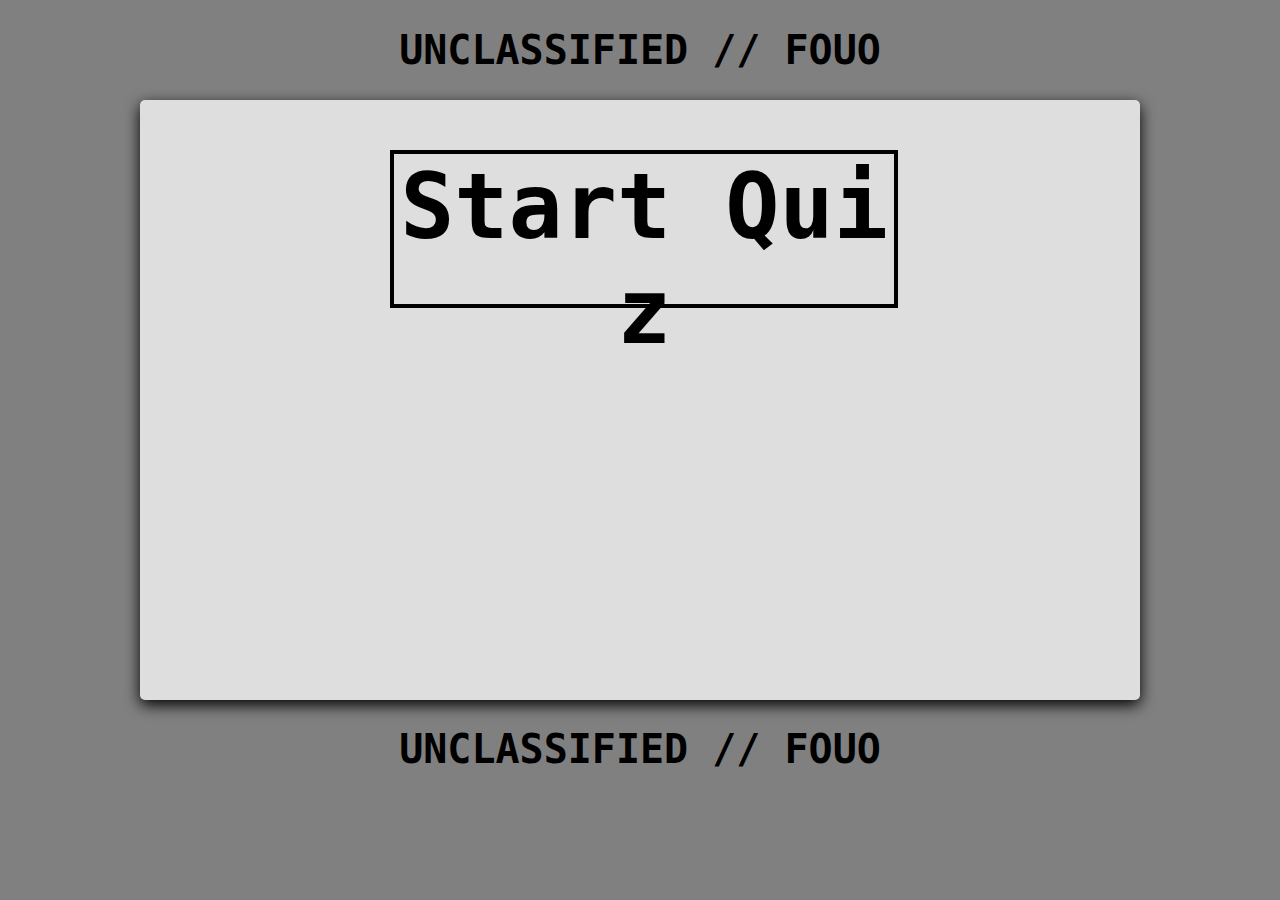
==== EWO_ALL100.html @ 4bd4e0dd "Add files via upload" ====
<!DOCTYPE html>

<html lang="en">

<head>

    <meta charset="UTF-8">

    <title>Quiz</title>

    <link rel="stylesheet" href="style.css">

</head>

<body style="background-color:#808080">
<header>
  <h1><center>UNCLASSIFIED // FOUO</center></h1>
  </header>
    <div id="container">
	

        <div id="start">Start Quiz</div>
		 
        <div id="quiz" style="display: none">

            <div id="question"></div>

            <div id="qImg"></div>

            <div id="choices">

                <div class="choice" id="A" onclick="checkAnswer('A')"></div>

                <div class="choice" id="B" onclick="checkAnswer('B')"></div>

                <div class="choice" id="C" onclick="checkAnswer('C')"></div>
				
				<div class="choice" id="D" onclick="checkAnswer('D')"></div>

            </div>
					<button id="button">Next </button>
				    <div id="correctans"> </div>
            <div id="timer">

                <div id="counter"></div>

                <div id="btimeGauge"></div>

                <div id="timeGauge"></div>

            </div>

            <div id="progress"></div>

        </div>

        <div id="scoreContainer" style="display: none"></div>
    </div>

    <script src="EWO_ALL100.js"></script>
<footer>
  <h1><center>UNCLASSIFIED // FOUO</center></h1>
  
</footer>
</body>

</html>
---- style.css ----
body{
    font-size: 20px;
    font-family: monospace;
}
#container{
    margin : 20px auto;
    background-color: #dedede;
    height: 600px;
    width : 1000px;
    border-radius: 5px;
    box-shadow: 0px 5px 15px 0px;
    position: relative;
}
#start{
    font-size: 4.5em;
    font-weight: bolder;
	word-break: break-all;
    width:500px;
    height:150px;
    border : 4px solid #000000;
    text-align: center;
    cursor: pointer;
    position: absolute;
    left:250px;
    top:50px;
    color : #000000;
}
#start:hover{
    border: 15px solid #C21807;
    color : #C21807;
}
#startAir{
    font-size: 1.5em;
    font-weight: bolder;
    word-break: break-all;
    width:100px;
    height:150px;
    border : 2px solid lightgrey;
    text-align: center;
    cursor: pointer;
    position: absolute;
    left:450px;
    top:50px;
    color : lightgrey;
}
#startAir:hover{
    border: 3px solid lightseagreen;
    color : lightseagreen;
}

#button{
    font-size: 1.2em;
    font-weight: bolder;
	word-break: break-all;
    width:100px;
    height:35px;
    border : 4px solid #000000;
    text-align: center;
    cursor: pointer;
    position: absolute;
    right:5px;
    top:5px;
    color : #000000;
	background-color : #B22222;
}
#button:hover{
    border: 2.8px solid #006400;
    color : #006400;
	font-weight: bold;
	font-size: 2em;
	text-align: center;
	width:150px;
    height:50px;
}

#correctans{
    font-size: 2.5em;
    font-weight: bolder;
	word-break: break-all;
    width:50px;
    height:50px;
    border : 4px solid #000000;
    text-align: center;
    cursor: pointer;
    position: absolute;
    left:5px;
    bottom:35px;
    color : #000000;
	background-color : #B22222;
}

#qImg{
    width : 150px;
    height : 100px;
    position: absolute;
    left : 15px;
    top : 15px;
}
#qImg img{
    width : 250px;
    height : 200px;
    border-top-left-radius: 5px;
}

#question{
    width: 750px;
    height : 550px;
    position: absolute;
    right:0;
    top:0;
}
#question p{
    margin : 10;
    padding : 15px;
    font-size: 1.15em;
}

#choices{
    width : 700px;
    position: absolute;
    right : 0;
    top : 180px;
    padding : 25px
}
.choice{
    display: block;
    width : 600px;
    text-align: left & center;
    border : 1px solid grey;
    border-radius: 5px;
    cursor: pointer;
    padding : 10px;
	font-size: 1.2em;
	
}
.choice:hover{
    border : 3px solid yellow;
    font-weight: bold;
	font-size: 2em;
	color : yellow;
	background-color: #555555;
}

#timer{
    position: absolute;
    height : 100px;
    width : 200px;
    bottom : 0px;
    text-align: center;
}
#counter{
    font-size: 3em;
}
#btimeGauge{
    width : 150px;
    height : 10px;
    border-radius: 10px;
    background-color: lightgray;
    margin-left : 25px;
}
#timeGauge{
    height : 10px;
    border-radius: 10px;
    background-color: mediumseagreen;
    margin-top : -10px;
    margin-left : 25px;
}
#progress{
    width : 700px;
    position: absolute;
    bottom : 0px;
    right : 0px;
    padding:5px;
    text-align: right;
}
.prog{
    width : 10px;
    height : 10px;
    border: 1px solid #000;
    display: inline-block;
    border-radius: 50%;
    margin-left : 5px;
    margin-right : 5px;
}
#scoreContainer{
    margin : 20px auto;
    background-color: lightseagreen;
    opacity: 2.8;
    height: 600px;
    width : 1000px;
    border-radius: 5px;
    box-shadow: 0px 5px 15px 0px;
    position: relative;
    display: none;
}
#scoreContainer img{
    position: absolute;
	height: 400px;
    width : 400px;
    top:20px;
    left:320px;
}
#scoreContainer p{
    position: absolute;
    display: block;
    width : 59px;
    height :59px;
    top:350px;
    left:450px;
    font-size: 5em;
    font-weight: bold;
    text-align: center;
}
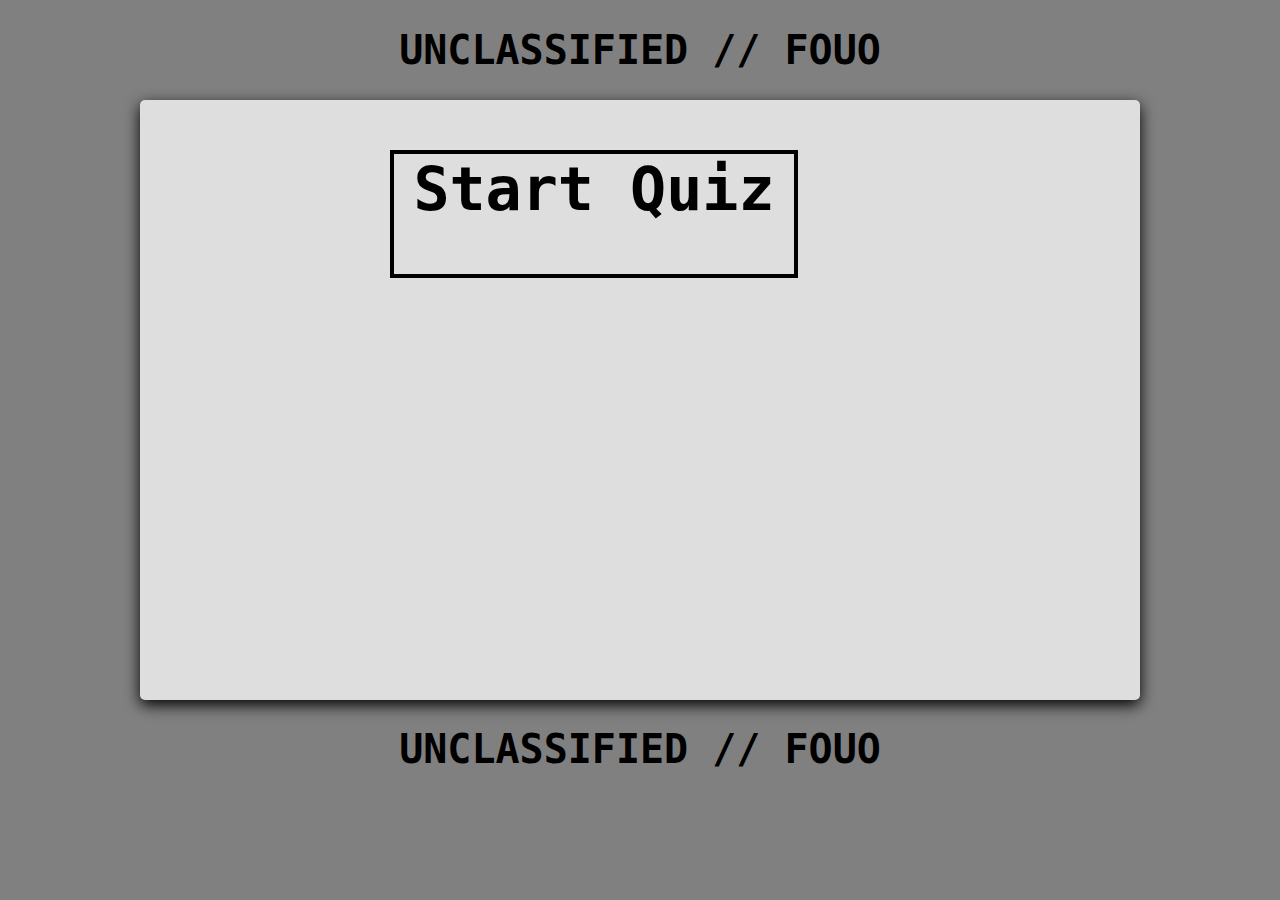
==== commit 451bd306: "Add files via upload" ====
--- a/EWO_ALL100.html
+++ b/EWO_ALL100.html
@@ -26,6 +26,8 @@
             <div id="question"></div>
 
             <div id="qImg"></div>
+			
+			<div id="ref"></div>
 
             <div id="choices">
 
--- a/style.css
+++ b/style.css
@@ -12,11 +12,11 @@
     position: relative;
 }
 #start{
-    font-size: 4.5em;
+    font-size: 3em;
     font-weight: bolder;
 	word-break: break-all;
-    width:500px;
-    height:150px;
+    width:400px;
+    height:120px;
     border : 4px solid #000000;
     text-align: center;
     cursor: pointer;
@@ -49,11 +49,11 @@
 }
 
 #button{
-    font-size: 1.2em;
+    font-size: .8em;
     font-weight: bolder;
 	word-break: break-all;
-    width:100px;
-    height:35px;
+    width:70px;
+    height:30px;
     border : 4px solid #000000;
     text-align: center;
     cursor: pointer;
@@ -102,6 +102,17 @@
     border-top-left-radius: 5px;
 }
 
+
+#ref{
+    width : 700px;
+    position: absolute;
+    right : 0;
+    top : 180px;
+    padding : 25px;
+	text-align: left & center;
+    padding : 10px;
+	font-size: .8em;
+}
 #question{
     width: 750px;
     height : 550px;
@@ -119,7 +130,7 @@
     width : 700px;
     position: absolute;
     right : 0;
-    top : 180px;
+    top : 200px;
     padding : 25px
 }
 .choice{
@@ -143,13 +154,13 @@
 
 #timer{
     position: absolute;
-    height : 100px;
-    width : 200px;
-    bottom : 0px;
+    height : 70px;
+    width : 180px;
+    bottom : 10px;
     text-align: center;
 }
 #counter{
-    font-size: 3em;
+    font-size: 2em;
 }
 #btimeGauge{
     width : 150px;
